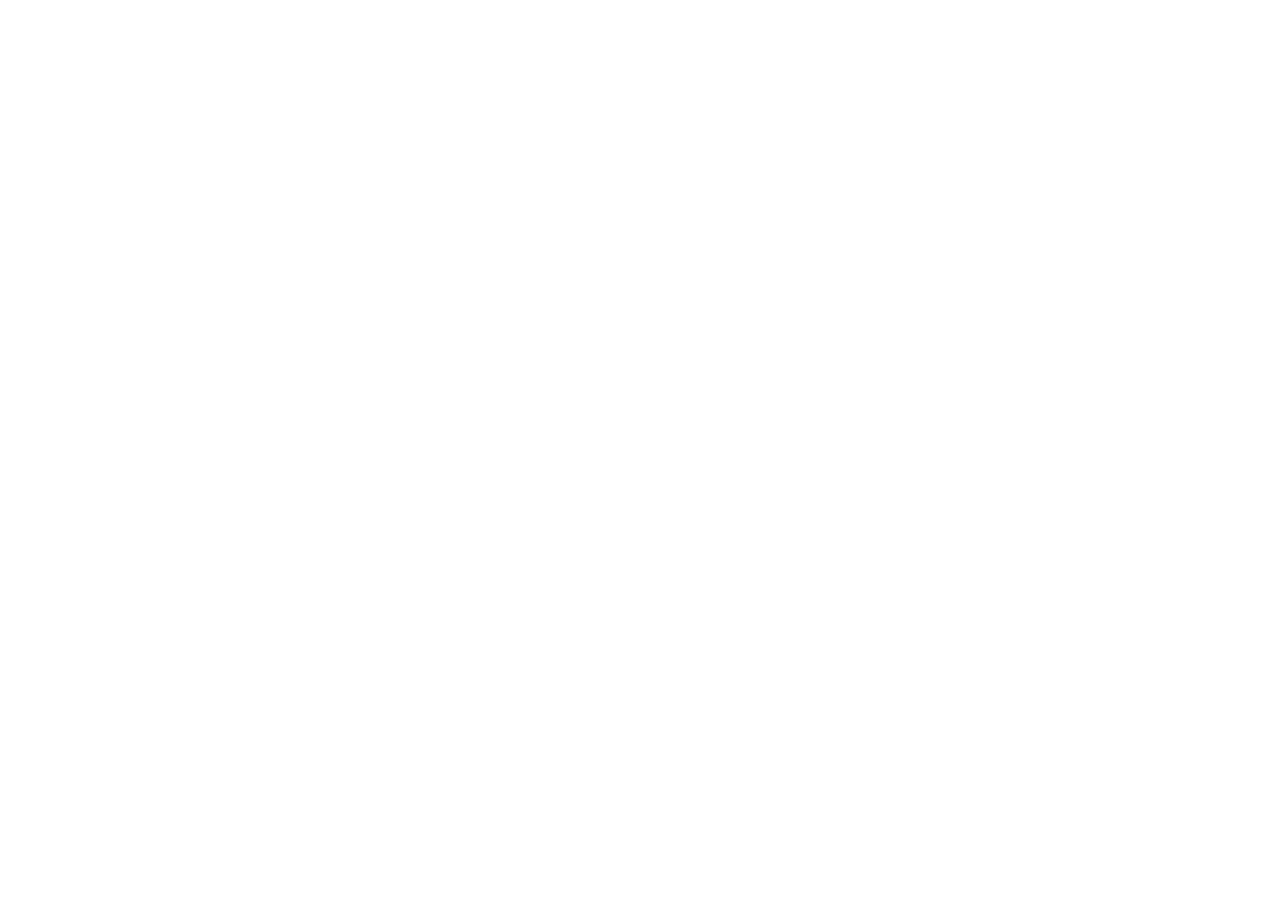
==== index.html @ ddd7e873 "trying project structure" ====
<!DOCTYPE html>
<html lang="en">
<head>
    <meta charset="UTF-8">
    <meta name="viewport" content="width=device-width, initial-scale=1.0">
    <title>website</title>
    <meta name="description" content="..">
    <meta name="keywords" content="website, framework">
    <meta name="author" content="">

    <!-- Favicon -->
    <link rel="icon" href="favicon.ico" type="image/x-icon">
    
    <!-- Stylesheets -->
    <link rel="stylesheet" href="/src/css/style-main.css">
    
    
    <!-- Preconnect to external resources (example) -->
    <!--<link rel="preconnect" href="https://fonts.gstatic.com">-->
    
    <!-- Google Fonts -->
    <!--<link href="https://fonts.googleapis.com/css2?family=Roboto:wght@400;700&display=swap" rel="stylesheet">-->
    
    <!-- Canonical URL (for SEO) -->
    <!--<link rel="canonical" href="https://www.yourwebsite.com/">-->
    
    <!-- Open Graph meta tags (for social media) -->
    <meta property="og:title" content="">
    <meta property="og:description" content="">
    <meta property="og:image" content="">
    <meta property="og:url" content="">
    <meta property="og:type" content="website">
    
    <!-- Twitter Card meta tags (for Twitter) -->
    <meta name="twitter:card" content="">
    <meta name="twitter:title" content="">
    <meta name="twitter:description" content="">
    <meta name="twitter:image" content="">


    
</head>
<body id="main-content-cive">
    <!-- Your HTML content here -->

<script src="/src/App.js"></script>
</body>
</html>
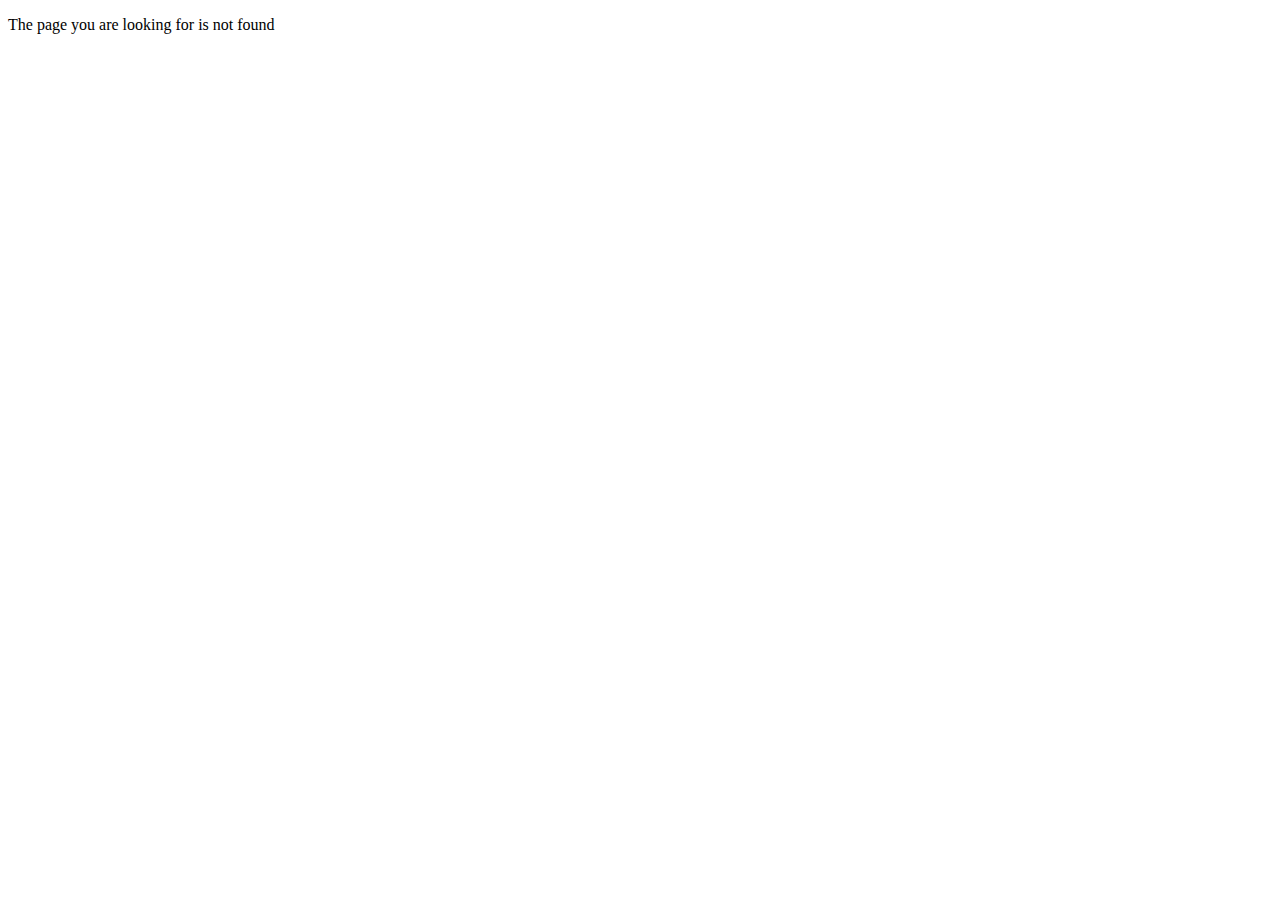
==== commit 165f0b14: "the App moved to .cive folder" ====
--- a/index.html
+++ b/index.html
@@ -9,7 +9,7 @@
     <meta name="author" content="">
 
     <!-- Favicon -->
-    <link rel="icon" href="favicon.ico" type="image/x-icon">
+    <link rel="icon" href="/favicon.ico" type="image/x-icon">
     
     <!-- Stylesheets -->
     <link rel="stylesheet" href="/src/css/style-main.css">
@@ -43,6 +43,6 @@
 <body id="main-content-cive">
     <!-- Your HTML content here -->
 
-<script src="/src/App.js"></script>
+<script type="module" src="/src/.cive/App.js"></script>
 </body>
 </html>
--- a/src/css/style-main.css
+++ b/src/css/style-main.css
@@ -0,0 +1,5 @@
+/* This makes your site little responsive */
+
+* {
+    min-width: 0;
+}